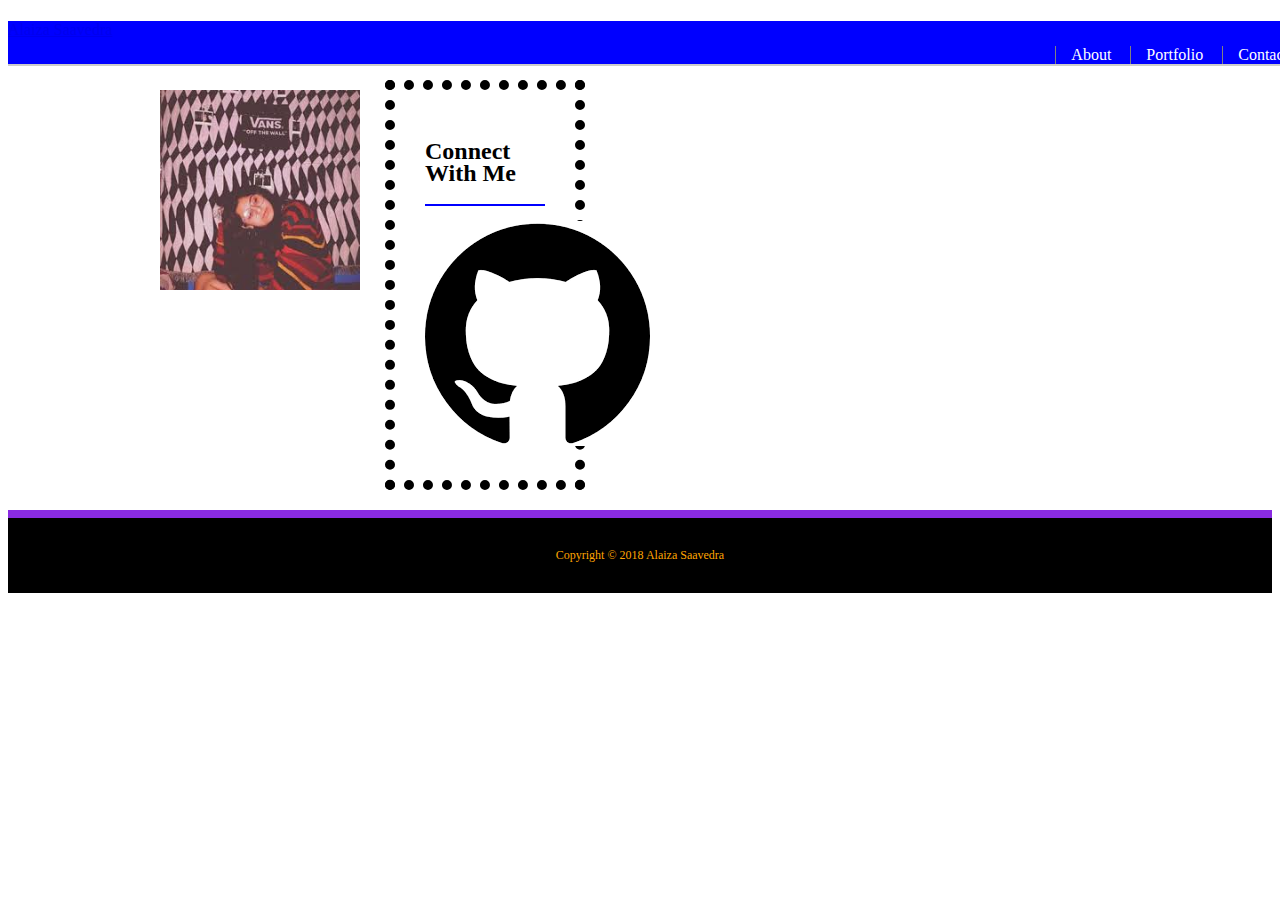
==== index.html @ ef119d9e "Ahhhhhhhhhhh" ====
<!DOCTYPE html>
<html>
<head>
    <title>About | Alaiza Saavedra</title>
    <link rel="stylesheet" type="text/css" href="style.css">
</head>
<body>
    <header id="masthead">
        <div>
            <a href="index.html">Alaiza Saavedra
                <nav>
                    <a href="index.html">About</a>
                    <a href="portfolio.html">Portfolio</a>
                    <a href="contact.html">Contact</a>
                </nav>
            </a>
        </div>
    </header>

    <div id="main container" class="container">
        <section class="main section">
            <h1>"About Me"</h1>
            <img src="me2.jpg" class="auth-image">
            <p></p>
            <p></p>
        </section>

        <section class="sidebar">
            <div>
                <h2>Connect With Me</h2>
                <a href="https://github.com/AlaizaSaavedra120">
                    <img src="git hub cat.png">
                </a>
            </div>
        </section>
    </div>

    <footer>
        <div>
            Copyright &copy; 2018 Alaiza Saavedra
        </div>
    </footer>
</body>
</html>
---- style.css ----
* {
    box-sizing: border-box;
}

#masthead {
    position: fixed;
    width: 100%;
    margin: 0 0 30px;
    overflow: auto;
    color: white;
    background: blue;
    border-bottom: 2px solid #ccc
}

.container {
    width: 100%;
    max-width: 960px;
    margin: 0 auto;
    clear: both;
}

nav {
    float: right;
    margin-top: 25px;
}

nav a {
    display: inline-block;
    padding-left: 15px;
    margin-left: 15px;
    line-height: 18px;
    color: white;
    text-decoration: none;
    border-left: 1px solid grey;
}
nav a: first-child {
    border-left: 0 none;
}
#main-container {
    padding-top: 130px
}
.main-selection {
    float: left;
    width: 100%;
    max-width: 650px;
    padding: 30px;
    margin: 0 0 40px;
    background: #fff;
    border: 1px solid #ddd;
}
.auth-image {
    float: left;
    width: 200px;
    height: auto;
    margin-top: 10px;
    margin-right: 25px;
}

/*sidebar*/
.sidebar {
    float: left;
    width: 200px;
    height: auto;
    margin-bottom:20px;
    max-width: 270px;
    padding: 30px;
    border: 10px dotted black; 
}
h3, .sidebar h2 {
    padding-bottom: 20px;
    margin-bottom: 15px;
    line-height: 22px;
    border-bottom: 2px solid blue;
}
.social {
    width: 270px;
    height: 170px;
    margin-top: 8px;
    margin-right: 5px;
}
.work {
    position: relative;
    float: left;
    width: 274px;
    margin: 20px 0 25px;
    overflow: auto;
}
.work:nth-child(even) {
    margin-right: 40px;
}
.work img {
    width: 100%;
    border: 0 none;
    opacity: 0.8;
}
.work img {
    width: 100%;
    border: 0 none;
    opacity: 0.8;
}
.work h3 {
    position: absolute;
    bottom: 20px;
    width: 100%;
    padding: 15px;
    margin-bottom: 0;
    font-weight: 300;
    line-height: 30px;
    color: white;
    text-align: center;
    background: maroon;
    border-bottom: 0;
}
/*footer*/
footer {
    padding: 30px 0;
    clear: both;
    font-size: 12px;
    color: orange;
    text-align: center;
    background: black;
    border-top: 8px solid blueviolet;
}
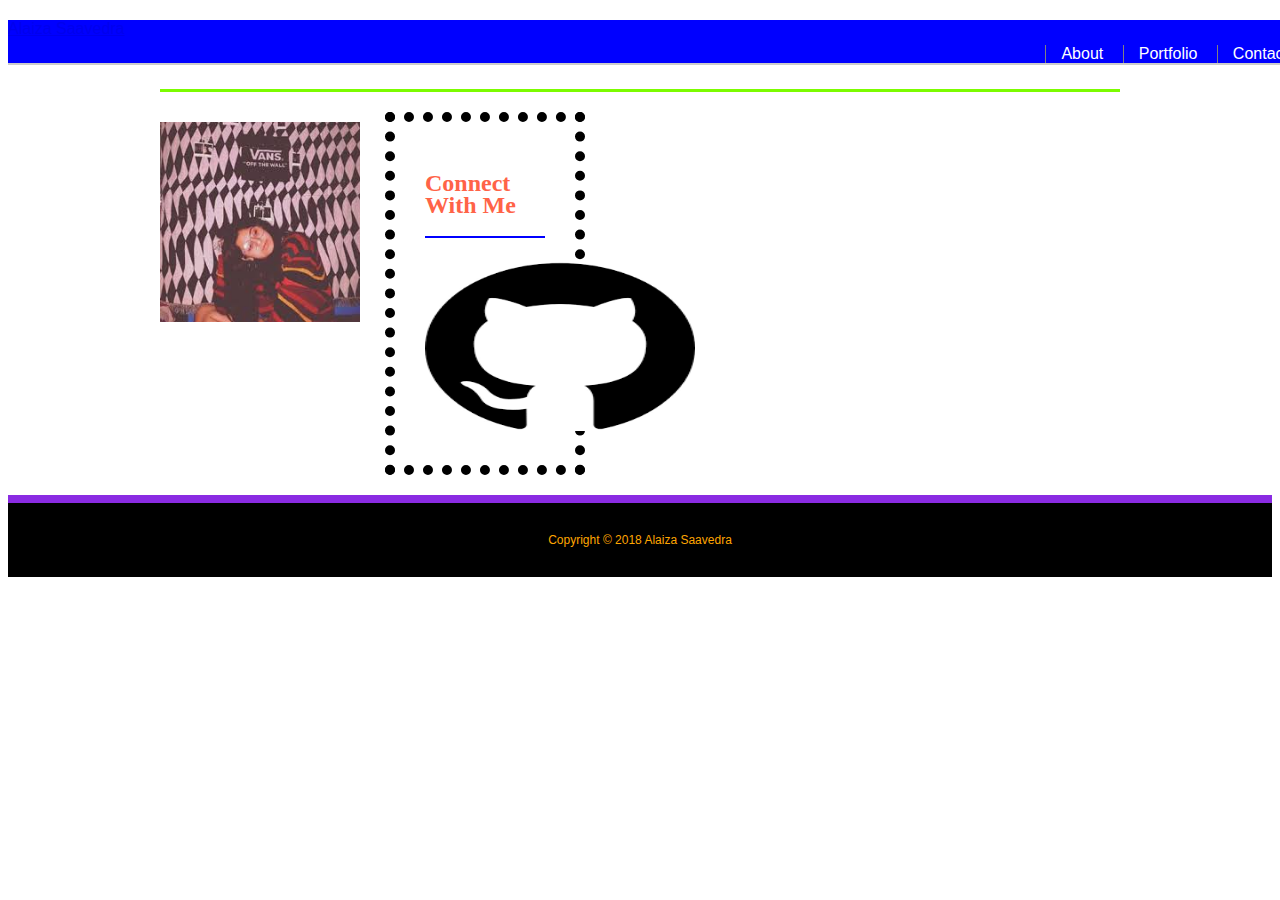
==== commit 6d3aecbe: "help" ====
--- a/index.html
+++ b/index.html
@@ -28,8 +28,8 @@
         <section class="sidebar">
             <div>
                 <h2>Connect With Me</h2>
-                <a href="https://github.com/AlaizaSaavedra120">
-                    <img src="git hub cat.png">
+                <a href="https://github.com/AlaizaSaavedra120" traget="_blank">
+                    <img src="git hub cat.png" class="social">
                 </a>
             </div>
         </section>
--- a/style.css
+++ b/style.css
@@ -12,11 +12,52 @@
     border-bottom: 2px solid #ccc
 }
 
+.container a {
+    text-decoration: none;
+    color: white;
+}
+
+* {
+    box-sizing: border-box;
+}
+
+body {
+    font-family: Arial, Helvetica, sans-serif;
+
+}
+
+/*general*/
 .container {
     width: 100%;
     max-width: 960px;
     margin: 0 auto;
     clear: both;
+}
+
+h1,
+h2,
+h3,
+p {
+margin-bottom: 20px;
+}
+
+p:last-child {
+    margin-bottom: 0;
+}
+
+h1,
+h2,
+h3 {
+    font-family: Georgia, 'Times New Roman', Times, serif;
+    font-weight: 700;
+    color: tomato;
+}
+
+h1 {
+    padding-bottom: 20px;
+    font-size: 30px;
+    line-height: 49px;
+    border-bottom: 3px solid lawngreen;
 }
 
 nav {
@@ -111,6 +152,11 @@
     background: maroon;
     border-bottom: 0;
 }
+
+
+/*contact page*/
+
+
 /*footer*/
 footer {
     padding: 30px 0;
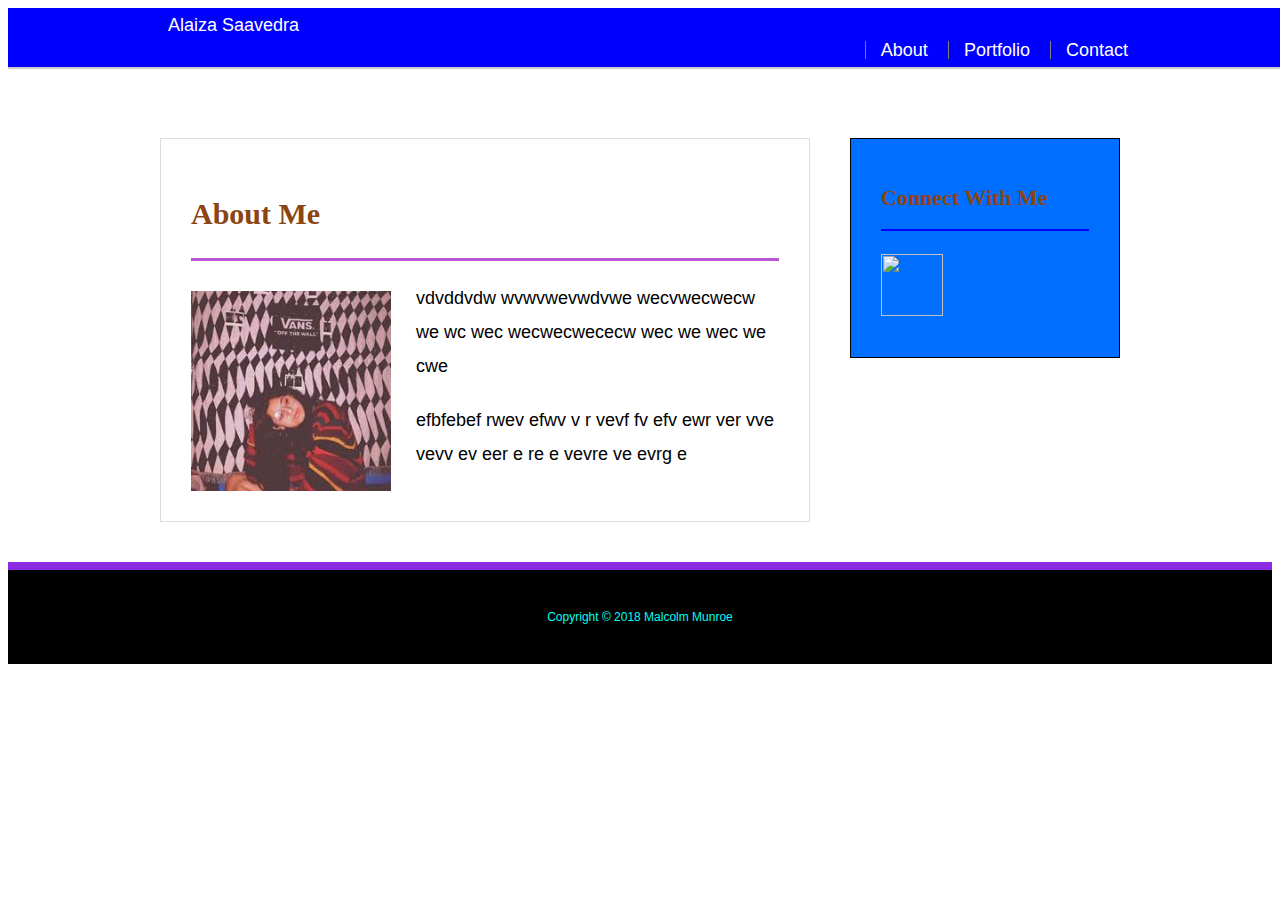
==== commit 3dff7ee7: "ok" ====
--- a/index.html
+++ b/index.html
@@ -1,35 +1,40 @@
 <!DOCTYPE html>
 <html>
 <head>
-    <title>About | Alaiza Saavedra</title>
-    <link rel="stylesheet" type="text/css" href="style.css">
+
+    <meta charset="utf-8" />
+    <meta http-equiv="X-UA-Compatible" content="IE=edge">
+    <title>About | Malcolm Munroe</title>
+    <meta name="viewport" content="width=device-width, initial-scale=1">
+    <link rel="stylesheet" type="text/css" media="screen" href="style.css" />
+
 </head>
 <body>
+
     <header id="masthead">
-        <div>
-            <a href="index.html">Alaiza Saavedra
-                <nav>
-                    <a href="index.html">About</a>
-                    <a href="portfolio.html">Portfolio</a>
-                    <a href="contact.html">Contact</a>
-                </nav>
-            </a>
+        <div class="container">
+            <a href="index.html">Alaiza Saavedra</a>
+            <nav>
+                <a href="index.html">About</a>
+                <a href="portfolio.html">Portfolio</a>
+                <a href="contact.html">Contact</a>
+            </nav>
         </div>
     </header>
 
-    <div id="main container" class="container">
-        <section class="main section">
-            <h1>"About Me"</h1>
+    <div id="main-container" class="container">
+        <section class="main-section">
+            <h1>About Me</h1>
             <img src="me2.jpg" class="auth-image">
-            <p></p>
-            <p></p>
+            <p>vdvddvdw wvwvwevwdvwe wecvwecwecw we wc wec wecwecwececw wec we wec we cwe </p>
+            <p>efbfebef rwev efwv v r vevf fv efv ewr ver vve vevv ev eer e re e vevre ve evrg e </p>
         </section>
 
         <section class="sidebar">
             <div>
                 <h2>Connect With Me</h2>
-                <a href="https://github.com/AlaizaSaavedra120" traget="_blank">
-                    <img src="git hub cat.png" class="social">
+                <a href="https://github.com/AlaizaSaavedra120" target="_blank">
+                    <img src="github-cat-in-a-circle_318-41747 (1).jpg" class="social">
                 </a>
             </div>
         </section>
@@ -37,8 +42,9 @@
 
     <footer>
         <div>
-            Copyright &copy; 2018 Alaiza Saavedra
+            Copyright &copy; 2018 Malcolm Munroe
         </div>
     </footer>
+
 </body>
 </html>--- a/style.css
+++ b/style.css
@@ -1,32 +1,15 @@
-* {
-    box-sizing: border-box;
-}
-
-#masthead {
-    position: fixed;
-    width: 100%;
-    margin: 0 0 30px;
-    overflow: auto;
-    color: white;
-    background: blue;
-    border-bottom: 2px solid #ccc
-}
-
-.container a {
-    text-decoration: none;
-    color: white;
+body {
+    font-family: Arial, Helvetica, sans-serif;
+    font-size: 18px;
+    line-height: 34px;
+    color: black;
 }
 
 * {
     box-sizing: border-box;
 }
 
-body {
-    font-family: Arial, Helvetica, sans-serif;
-
-}
-
-/*general*/
+/* general */
 .container {
     width: 100%;
     max-width: 960px;
@@ -38,7 +21,7 @@
 h2,
 h3,
 p {
-margin-bottom: 20px;
+    margin-bottom: 20px;
 }
 
 p:last-child {
@@ -50,14 +33,36 @@
 h3 {
     font-family: Georgia, 'Times New Roman', Times, serif;
     font-weight: 700;
-    color: tomato;
+    color: saddlebrown;
 }
 
 h1 {
     padding-bottom: 20px;
     font-size: 30px;
     line-height: 49px;
-    border-bottom: 3px solid lawngreen;
+    border-bottom: 3px solid mediumorchid;
+}
+
+h2,
+h3 {
+    font-size: 22px;
+}
+
+
+/* header */
+#masthead {
+    position: fixed;
+    width: 100%;
+    margin: 0 0 30px;
+    overflow: auto;
+    color: white;
+    background: blue;
+    border-bottom: 2px solid #ccc;
+}
+
+.container a {
+    text-decoration: none;
+    color: white;
 }
 
 nav {
@@ -72,15 +77,19 @@
     line-height: 18px;
     color: white;
     text-decoration: none;
-    border-left: 1px solid grey;
+    border-left: 1px solid gray;
 }
+
 nav a: first-child {
     border-left: 0 none;
 }
+
+/* main */
 #main-container {
-    padding-top: 130px
+    padding-top: 130px;
 }
-.main-selection {
+
+.main-section {
     float: left;
     width: 100%;
     max-width: 650px;
@@ -89,36 +98,8 @@
     background: #fff;
     border: 1px solid #ddd;
 }
-.auth-image {
-    float: left;
-    width: 200px;
-    height: auto;
-    margin-top: 10px;
-    margin-right: 25px;
-}
 
-/*sidebar*/
-.sidebar {
-    float: left;
-    width: 200px;
-    height: auto;
-    margin-bottom:20px;
-    max-width: 270px;
-    padding: 30px;
-    border: 10px dotted black; 
-}
-h3, .sidebar h2 {
-    padding-bottom: 20px;
-    margin-bottom: 15px;
-    line-height: 22px;
-    border-bottom: 2px solid blue;
-}
-.social {
-    width: 270px;
-    height: 170px;
-    margin-top: 8px;
-    margin-right: 5px;
-}
+/* portfolio page */
 .work {
     position: relative;
     float: left;
@@ -126,19 +107,23 @@
     margin: 20px 0 25px;
     overflow: auto;
 }
+
 .work:nth-child(even) {
     margin-right: 40px;
 }
+
 .work img {
     width: 100%;
     border: 0 none;
     opacity: 0.8;
 }
+
 .work img {
     width: 100%;
     border: 0 none;
     opacity: 0.8;
 }
+
 .work h3 {
     position: absolute;
     bottom: 20px;
@@ -153,17 +138,50 @@
     border-bottom: 0;
 }
 
+.auth-image {
+    float: left;
+    width: 200px;
+    height: auto;
+    margin-top: 10px;
+    margin-right: 25px;
+}
 
-/*contact page*/
+/* sidebar */
+.sidebar {
+    float: right;
+    width: 100%;
+    max-width:270px;
+    padding:30px;
+    margin-bottom: 20px;
+    background: rgb(0, 110, 255);
+    border: 1px solid black;
+}
+
+h3, .sidebar h2 {
+    padding-bottom: 20px;
+    margin-bottom: 15px;
+    line-height: 22px;
+    border-bottom: 2px solid  blue;
+}
+
+.social {
+    width: 62px;
+    height: 62px;
+    margin-top: 8px;
+    margin-right: 5px;
+}
 
 
-/*footer*/
+/* contact page */
+
+
+/* footer */
 footer {
     padding: 30px 0;
     clear: both;
     font-size: 12px;
-    color: orange;
+    color: rgb(0, 255, 242);
     text-align: center;
     background: black;
-    border-top: 8px solid blueviolet;
+    border-top: 8px solid blueviolet
 }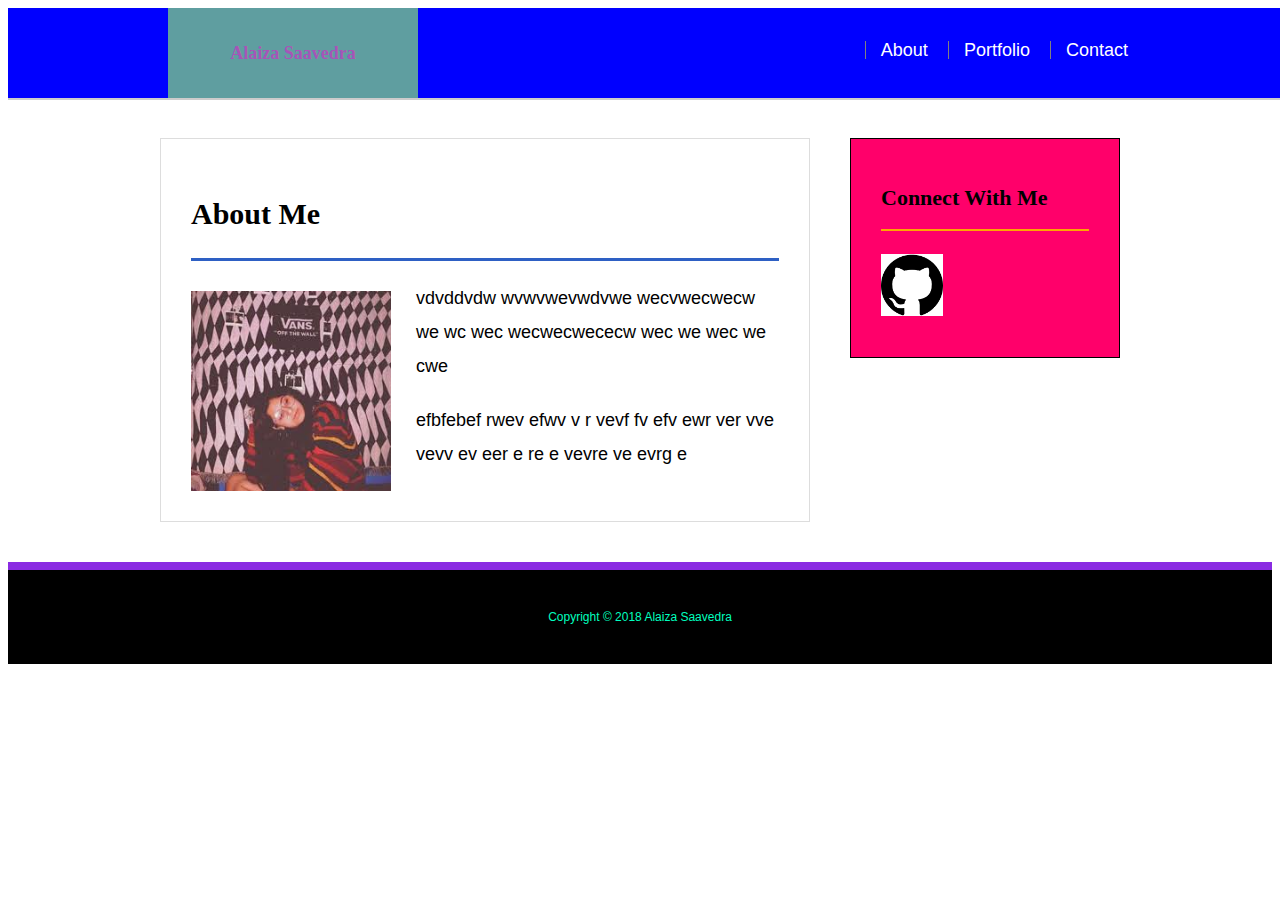
==== commit 71e263d0: "final commit" ====
--- a/index.html
+++ b/index.html
@@ -4,7 +4,7 @@
 
     <meta charset="utf-8" />
     <meta http-equiv="X-UA-Compatible" content="IE=edge">
-    <title>About | Malcolm Munroe</title>
+    <title>About | Alaiza Saavedra</title>
     <meta name="viewport" content="width=device-width, initial-scale=1">
     <link rel="stylesheet" type="text/css" media="screen" href="style.css" />
 
@@ -13,7 +13,7 @@
 
     <header id="masthead">
         <div class="container">
-            <a href="index.html">Alaiza Saavedra</a>
+            <a href="index.html" id="nameArt">Alaiza Saavedra</a>
             <nav>
                 <a href="index.html">About</a>
                 <a href="portfolio.html">Portfolio</a>
@@ -34,7 +34,7 @@
             <div>
                 <h2>Connect With Me</h2>
                 <a href="https://github.com/AlaizaSaavedra120" target="_blank">
-                    <img src="github-cat-in-a-circle_318-41747 (1).jpg" class="social">
+                    <img src="git hub cat.png" class="social">
                 </a>
             </div>
         </section>
@@ -42,7 +42,7 @@
 
     <footer>
         <div>
-            Copyright &copy; 2018 Malcolm Munroe
+            Copyright &copy; 2018 Alaiza Saavedra
         </div>
     </footer>
 
--- a/style.css
+++ b/style.css
@@ -18,7 +18,7 @@
 }
 
 h1,
-h2,
+h2, 
 h3,
 p {
     margin-bottom: 20px;
@@ -33,21 +33,20 @@
 h3 {
     font-family: Georgia, 'Times New Roman', Times, serif;
     font-weight: 700;
-    color: saddlebrown;
+    color: black;
 }
 
 h1 {
     padding-bottom: 20px;
     font-size: 30px;
     line-height: 49px;
-    border-bottom: 3px solid mediumorchid;
+    border-bottom: 3px solid rgb(46, 96, 196);
 }
 
 h2,
 h3 {
     font-size: 22px;
 }
-
 
 /* header */
 #masthead {
@@ -58,6 +57,19 @@
     color: white;
     background: blue;
     border-bottom: 2px solid #ccc;
+}
+
+#nameArt {
+    float: left;
+    width: 250px;
+    height: 90px;
+    font-family: Georgia, 'Times New Roman', Times, serif;
+    font-weight: 700;
+    line-height: 90px;
+    color: rgba(238, 11, 208, 0.527);
+    text-align: center;
+    text-decoration: none;
+    background: cadetblue;
 }
 
 .container a {
@@ -99,52 +111,7 @@
     border: 1px solid #ddd;
 }
 
-/* portfolio page */
-.work {
-    position: relative;
-    float: left;
-    width: 274px;
-    margin: 20px 0 25px;
-    overflow: auto;
-}
-
-.work:nth-child(even) {
-    margin-right: 40px;
-}
-
-.work img {
-    width: 100%;
-    border: 0 none;
-    opacity: 0.8;
-}
-
-.work img {
-    width: 100%;
-    border: 0 none;
-    opacity: 0.8;
-}
-
-.work h3 {
-    position: absolute;
-    bottom: 20px;
-    width: 100%;
-    padding: 15px;
-    margin-bottom: 0;
-    font-weight: 300;
-    line-height: 30px;
-    color: white;
-    text-align: center;
-    background: maroon;
-    border-bottom: 0;
-}
-
-.auth-image {
-    float: left;
-    width: 200px;
-    height: auto;
-    margin-top: 10px;
-    margin-right: 25px;
-}
+
 
 /* sidebar */
 .sidebar {
@@ -153,7 +120,7 @@
     max-width:270px;
     padding:30px;
     margin-bottom: 20px;
-    background: rgb(0, 110, 255);
+    background: rgb(255, 0, 106);
     border: 1px solid black;
 }
 
@@ -161,7 +128,7 @@
     padding-bottom: 20px;
     margin-bottom: 15px;
     line-height: 22px;
-    border-bottom: 2px solid  blue;
+    border-bottom: 2px solid  orange;
 }
 
 .social {
@@ -171,8 +138,85 @@
     margin-right: 5px;
 }
 
+/* portfolio page */
+.work {
+    position: relative;
+    float: left;
+    width: 274px;
+    margin: 20px 0 25px;
+    overflow: auto;
+}
+
+.work:nth-child(even) {
+    margin-right: 40px;
+}
+
+.work img {
+    width: 100%;
+    border: 0 none;
+    opacity: 0.8;
+}
+
+.work h3 {
+    position: absolute;
+    bottom: 20px;
+    width: 100%;
+    padding: 15px;
+    margin-bottom: 0;
+    font-weight: 300;
+    line-height: 30px;
+    color: purple;
+    text-align: center;
+    background: aqua;
+    border-bottom: 0;
+}
+
+.auth-image {
+    float: left;
+    width: 200px;
+    height: auto;
+    margin-top: 10px;
+    margin-right: 25px;
+}
 
 /* contact page */
+#contact-form ul {
+    margin-bottom: 20px;
+}
+
+#contact-form li {
+    margin-bottom: 10px;
+}
+
+label,
+input[type=text],
+input[type=email],
+textarea {
+    display: block;
+    width: 100%;
+}
+
+input[type=text],
+input[type=email],
+textarea {
+    height: 35px;
+    padding: 0 10px;
+    font-size: 14px;
+    border: 1px solid fuchsia;
+}
+
+textarea {
+    height: 200px;
+}
+
+input[type=submit] {
+    padding: 10px 30px;
+    font-size: 18px;
+    color: rgb(0, 128, 117);
+    cursor: pointer;
+    background: rgb(153, 51, 153);
+    border: 0 none;
+}
 
 
 /* footer */
@@ -180,8 +224,8 @@
     padding: 30px 0;
     clear: both;
     font-size: 12px;
-    color: rgb(0, 255, 242);
+    color: rgb(0, 255, 191);
     text-align: center;
     background: black;
-    border-top: 8px solid blueviolet
+    border-top: 8px solid blueviolet;
 }